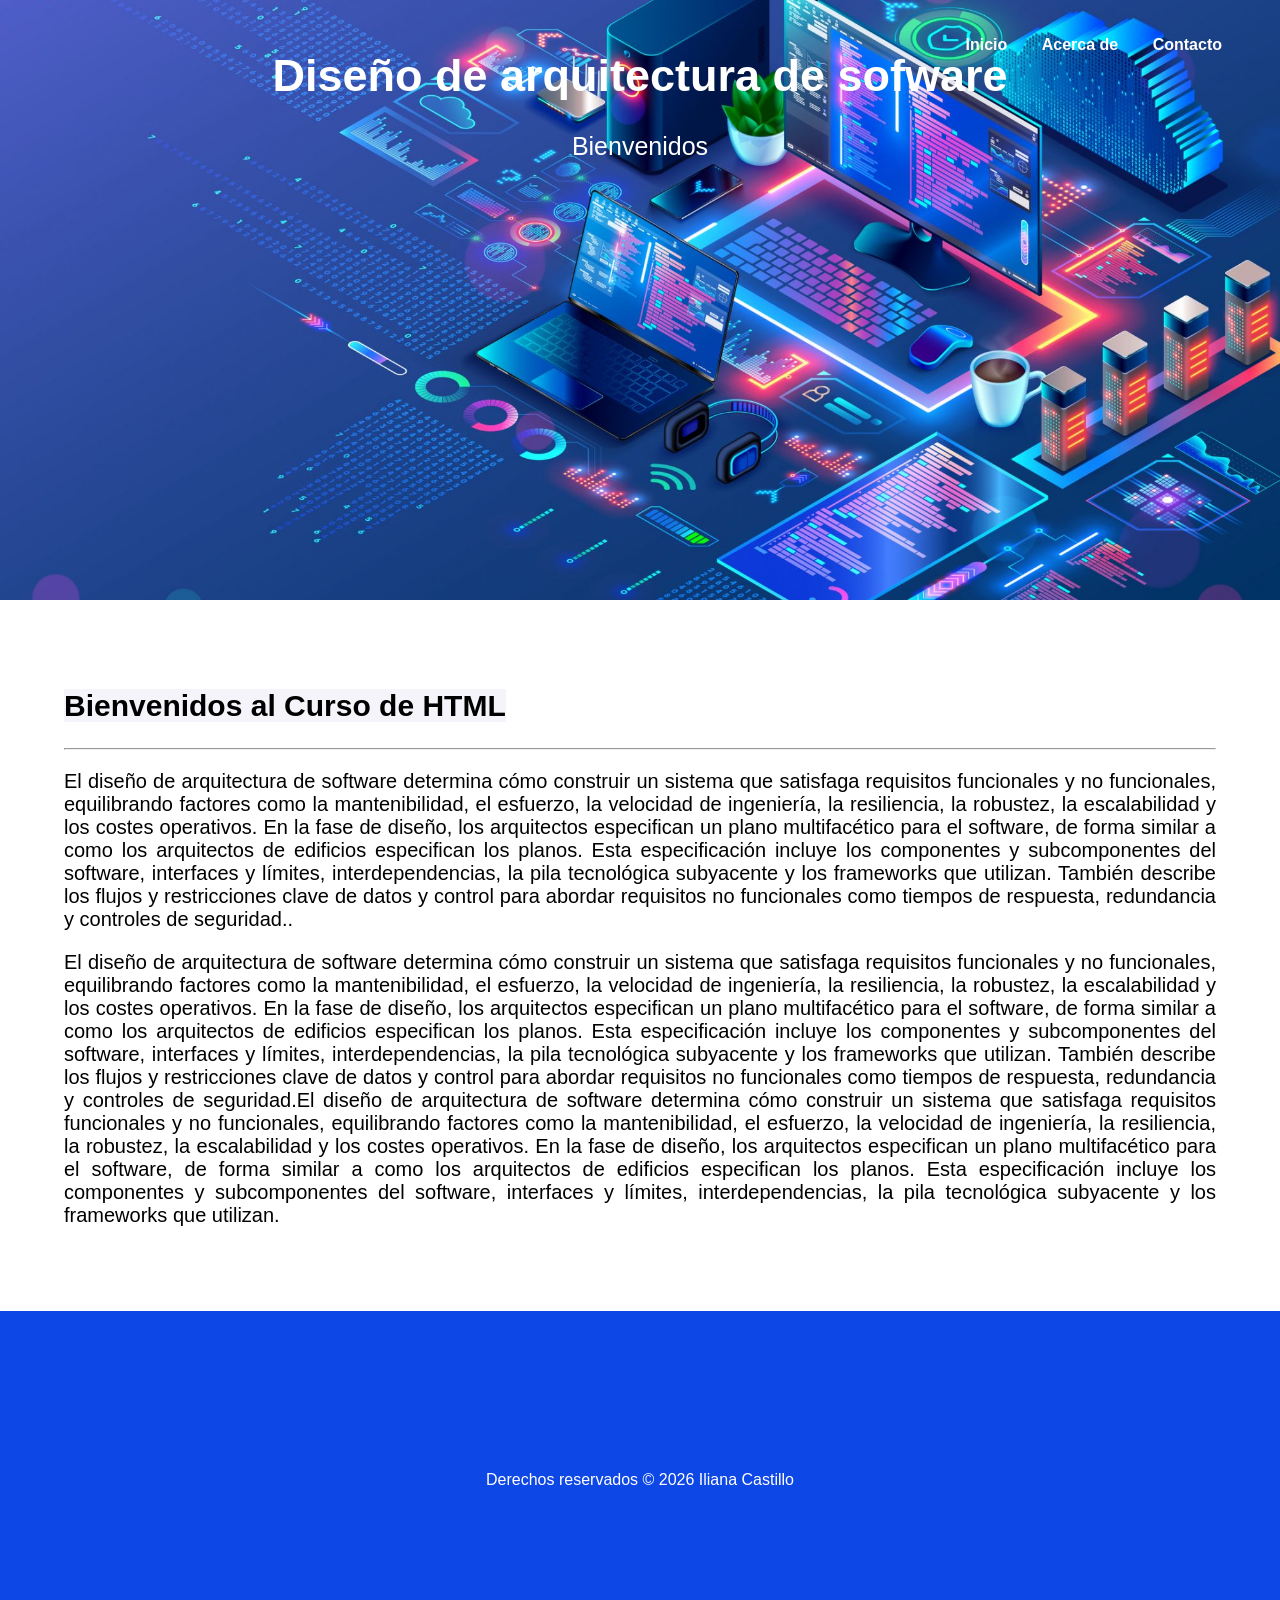
==== index.html @ 5dc07a48 "Rename Index.html to index.html" ====
<!DOCTYPE html>
<html lang="es">
<link rel="stylesheet" href="styles.css">

<header id="mi-encabezado">

<title>CURSO HTML</title>
<nav>
<ul>
<li><a href="index.html">Inicio</a></li>
<li><a href="about.html">Acerca de </a></li>
<li><a href="contact.html">Contacto</a></li>
</ul>
</nav>

<h1>Diseño de arquitectura de sofware</h1>
<p>Bienvenidos</p>

</header>

<body>

<main>
<section class="contenido">
<h2> <span style="background-color: rgb(244, 244, 250);" ;>Bienvenidos al
Curso de HTML</span></h2>
<tr><td> <hr>
</hr>
<p>
El diseño de arquitectura de software determina cómo construir un sistema que satisfaga requisitos funcionales y no funcionales, equilibrando factores como la mantenibilidad, el esfuerzo, la velocidad de ingeniería, la resiliencia, la robustez, la escalabilidad y los costes operativos. En la fase de diseño, los arquitectos especifican un plano multifacético para el software, de forma similar a como los arquitectos de edificios especifican los planos. Esta especificación incluye los componentes y subcomponentes del software, interfaces y límites, interdependencias, la pila tecnológica subyacente y los frameworks que utilizan. También describe los flujos y restricciones clave de datos y control para abordar requisitos no funcionales como tiempos de respuesta, redundancia y controles de seguridad..</p>
<p>
El diseño de arquitectura de software determina cómo construir un sistema que satisfaga requisitos funcionales y no funcionales, equilibrando factores como la mantenibilidad, el esfuerzo, la velocidad de ingeniería, la resiliencia, la robustez, la escalabilidad y los costes operativos. En la fase de diseño, los arquitectos especifican un plano multifacético para el software, de forma similar a como los arquitectos de edificios especifican los planos. Esta especificación incluye los componentes y subcomponentes del software, interfaces y límites, interdependencias, la pila tecnológica subyacente y los frameworks que utilizan. También describe los flujos y restricciones clave de datos y control para abordar requisitos no funcionales como tiempos de respuesta, redundancia y controles de seguridad.El diseño de arquitectura de software determina cómo construir un sistema que satisfaga requisitos funcionales y no funcionales, equilibrando factores como la mantenibilidad, el esfuerzo, la velocidad de ingeniería, la resiliencia, la robustez, la escalabilidad y los costes operativos. En la fase de diseño, los arquitectos especifican un plano multifacético para el software, de forma similar a como los arquitectos de edificios especifican los planos. Esta especificación incluye los componentes y subcomponentes del software, interfaces y límites, interdependencias, la pila tecnológica subyacente y los frameworks que utilizan.</p>

</td></tr>

</section>
</main>

<!--Pie de pagina-->
<!--el atributo Class="footer" invoca a una funcion del archivo style.css para dar
el formato del pie de pagina-->
<div class="footer">Derechos reservados © 2026 Iliana Castillo</div>

<!--Invoca al archivo script.js que contiene la funcion que controla el
comportamiento del menu-->
<script src="script.js"></script>
</body>
</html>
---- styles.css ----
/*CONFIGURACION DEL ENCABEZADO*/

/* Establece una imagen de fondo para el encabezado */
#mi-encabezado {
background-image: url('img/imagene\ 2.jpg'); /* Reemplaza 'ruta-de-tu-imagen.jpg'
con la ubicación de tu imagen */
background-size: cover; /* Ajusta la imagen para cubrir todo el fondo */
background-position: center; /* Centra la imagen en el encabezado */
height: 35rem; /* Altura del encabezado (ajusta según tus necesidades) */

color: #ffffff; /* Color del texto en el encabezado para asegurar la legibilidad */
text-orientation: upright;
text-align: center; /* Alinea el contenido al centro del encabezado */
padding: 20px; /* Espacio de relleno interno para el contenido */

}

/* Estilos adicionales para el Título en el encabezado */
#mi-encabezado h1 {
font-size: 45px; /* Tamaño de fuente del título */
font-family: Arial, Helvetica, sans-serif;
}

/* Estilos adicionales para el texto en el encabezado */
#mi-encabezado p {
font-size: 25px; /* Tamaño de fuente del texto del encabezado */
}

/*CONFIGURACION DEL MENU*/

/* Establece el fondo transparente para el menú */
nav {
background-color: rgba(255, 255, 255, 0);
padding: 20px;
position: fixed; /* Posiciona el menú en la parte superior de la página */
top: 0;
left: 0;
width: 100%;
transition: background-color 0.5s; /* Transición suave para el cambio de color de
fondo */

}

/* Estilos para los elementos menu*/
ul {
list-style-type: none;
text-align: right;
margin-right: 3rem;
}

/*elementos de la lista del menu*/
li {
display: inline;
margin-right: 30px; /* Espacio entre elementos del menú */
}

a {
text-decoration: none;
color: #fffdfd; /* Color del texto del menú */
font-weight: bold;
}

/* Cambia el color del enlace cuando se pasa el mouse por encima */
a:hover {
color: #ff9900; /* Cambia el color al pasar el mouse por encima */
}

/*CONFIGURACION DEL BODY*/
body {
/*configura los margenes de la página*/
margin-top: 0px; /* Ajusta según la altura del menú */
margin-left: 0px;
margin-right: 0px;
font-family: Arial, Helvetica, sans-serif;
}

/*CONFIGURACION DEL CONTENIDO*/
.contenido {
/* configura el color, tamaño de fuente y alineación del texto en el cuerpo de la
página */
color: #000000;
font-size: 20px;
padding: 5%;
text-align:justify;

font-family: Arial, Helvetica, sans-serif;
}

.footer {
background-color: rgb(13, 71, 230); /* Cambia el color de fondo a azul */
padding: 10rem;
color: #fffdfd;
color: #ffffff; /* Color del texto en el encabezado para asegurar la legibilidad */
text-align: center; /* Alinea el contenido al centro del encabezado */
/* Espacio de relleno interno para el contenido */

}
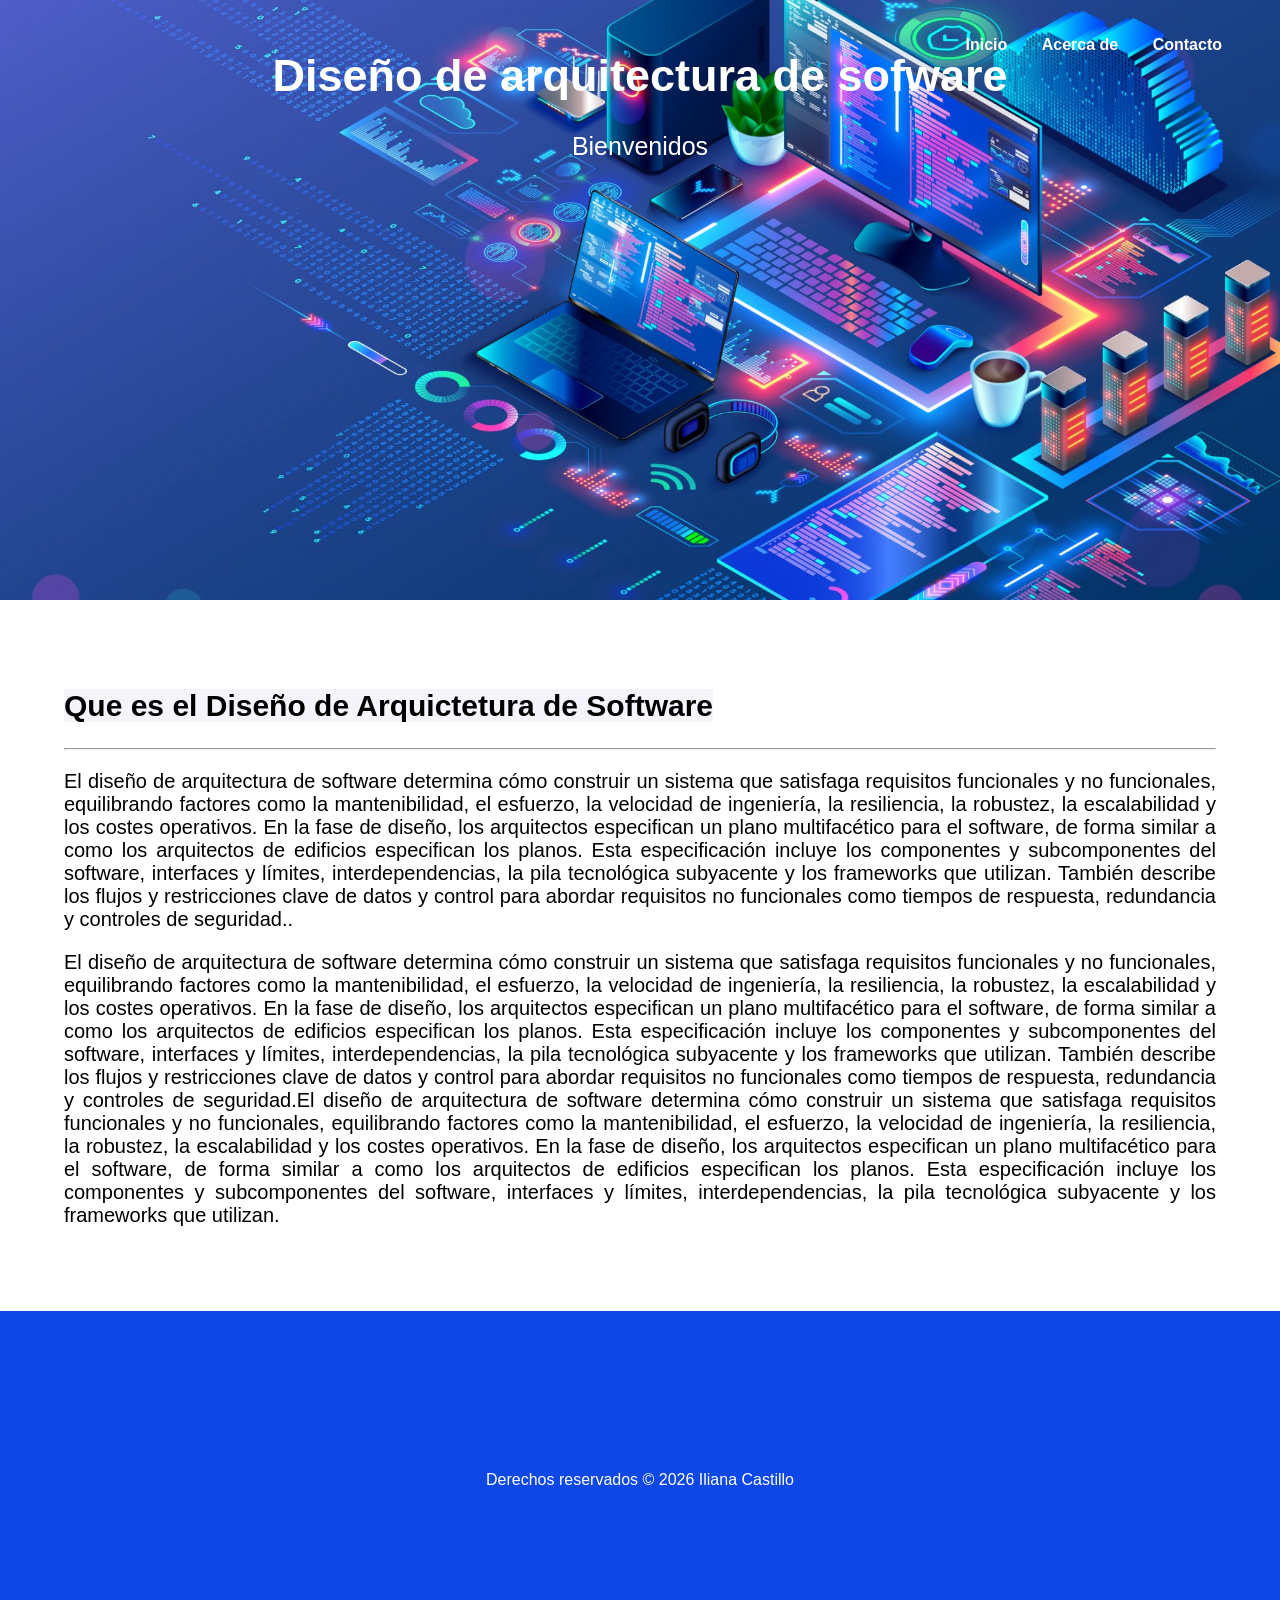
==== commit b493e03d: ""mis cambios"" ====
--- a/index.html
+++ b/index.html
@@ -22,8 +22,7 @@
 
 <main>
 <section class="contenido">
-<h2> <span style="background-color: rgb(244, 244, 250);" ;>Bienvenidos al
-Curso de HTML</span></h2>
+<h2> <span style="background-color: rgb(244, 244, 250);" ;>Que es el Diseño de Arquictetura de Software</Area></span></h2>
 <tr><td> <hr>
 </hr>
 <p>
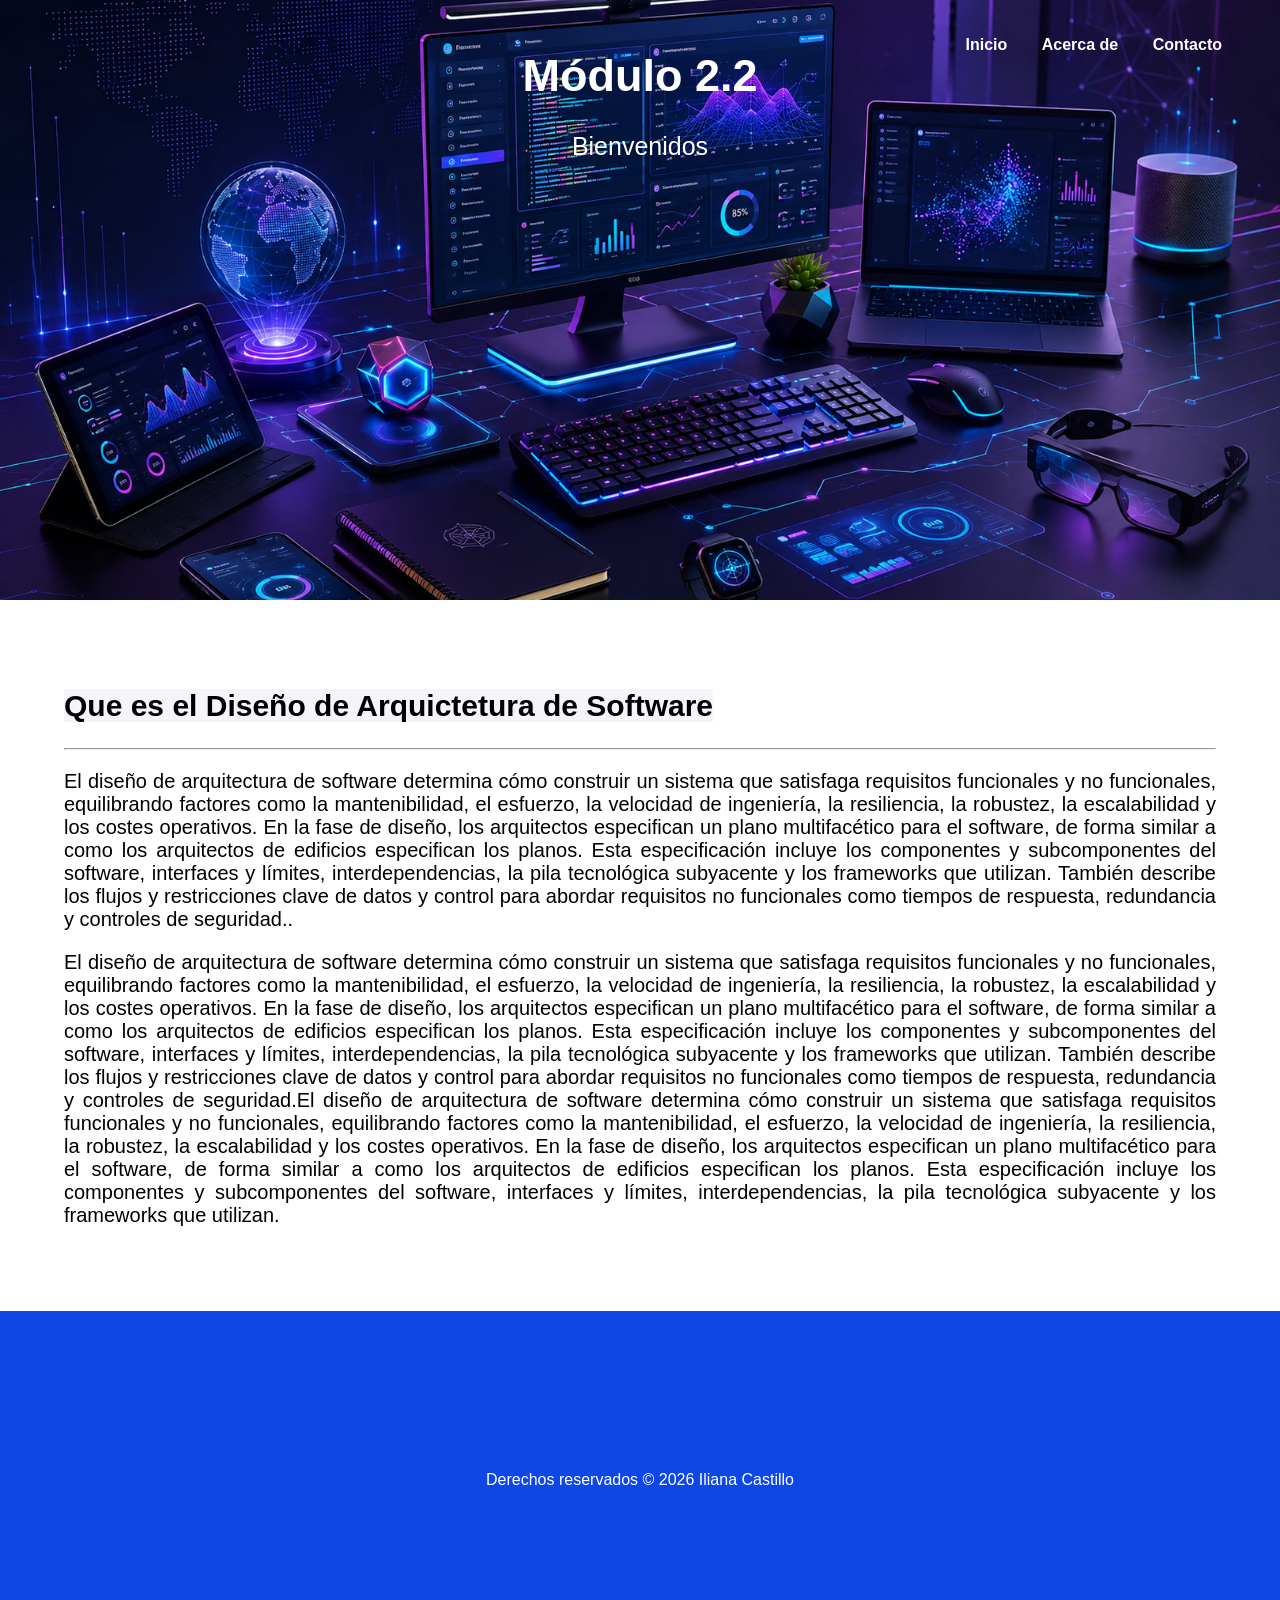
==== commit 99aa1850: ""mis cambios"" ====
--- a/index.html
+++ b/index.html
@@ -13,7 +13,7 @@
 </ul>
 </nav>
 
-<h1>Diseño de arquitectura de sofware</h1>
+<h1>Módulo 2.2</h1>
 <p>Bienvenidos</p>
 
 </header>
--- a/styles.css
+++ b/styles.css
@@ -8,7 +8,7 @@
 
 /* Establece una imagen de fondo para el encabezado */
 #mi-encabezado {
-background-image: url('img/imagene\ 2.jpg'); /* Reemplaza 'ruta-de-tu-imagen.jpg'
+background-image: url('img/foto\ 2.png'); /* Reemplaza 'ruta-de-tu-imagen.jpg'
 con la ubicación de tu imagen */
 background-size: cover; /* Ajusta la imagen para cubrir todo el fondo */
 background-position: center; /* Centra la imagen en el encabezado */
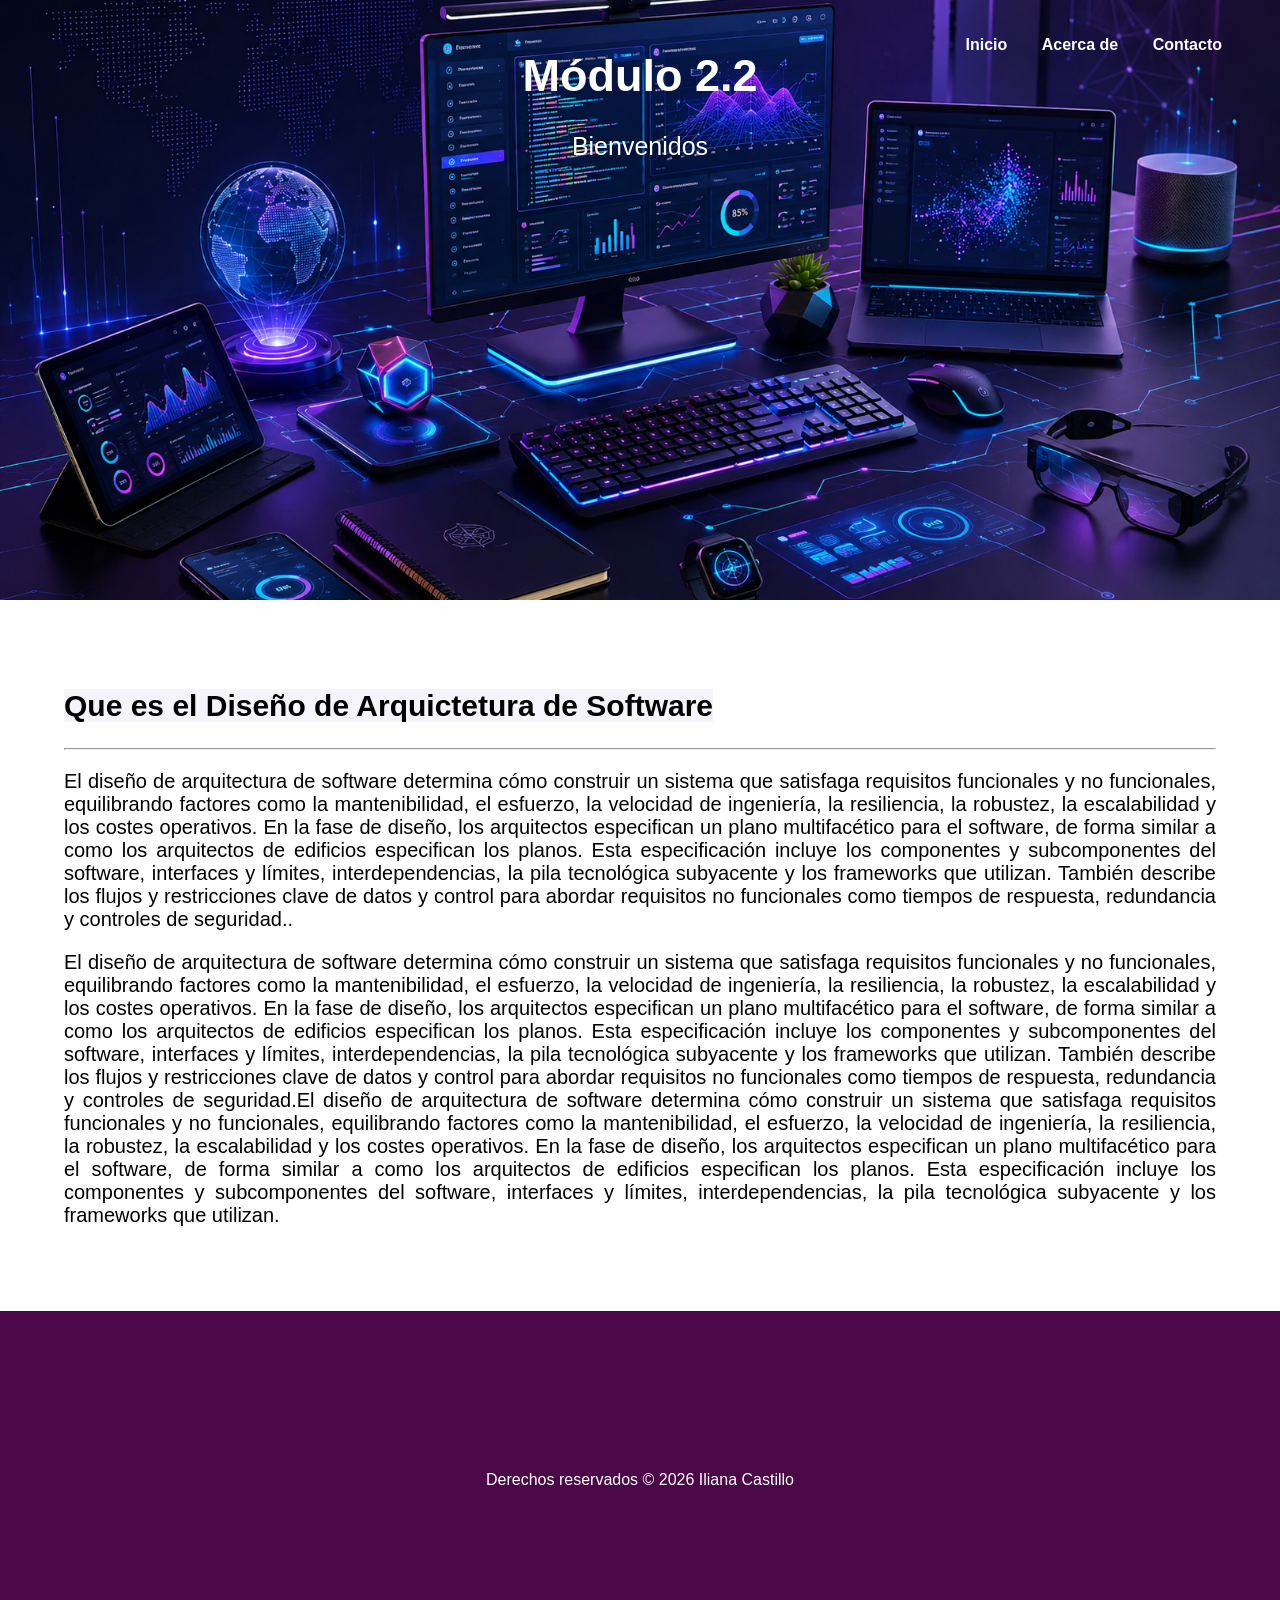
==== commit 89351473: ""mis cambios"" ====
--- a/index.html
+++ b/index.html
@@ -4,7 +4,7 @@
 
 <header id="mi-encabezado">
 
-<title>CURSO HTML</title>
+<title>Diseño de Atquictetura de Software</title>
 <nav>
 <ul>
 <li><a href="index.html">Inicio</a></li>
--- a/styles.css
+++ b/styles.css
@@ -93,11 +93,10 @@
 }
 
 .footer {
-background-color: rgb(13, 71, 230); /* Cambia el color de fondo a azul */
+background-color: rgb(75, 7, 72); /* Cambia el color de fondo a azul */
 padding: 10rem;
 color: #fffdfd;
 color: #ffffff; /* Color del texto en el encabezado para asegurar la legibilidad */
 text-align: center; /* Alinea el contenido al centro del encabezado */
 /* Espacio de relleno interno para el contenido */
-
 }
